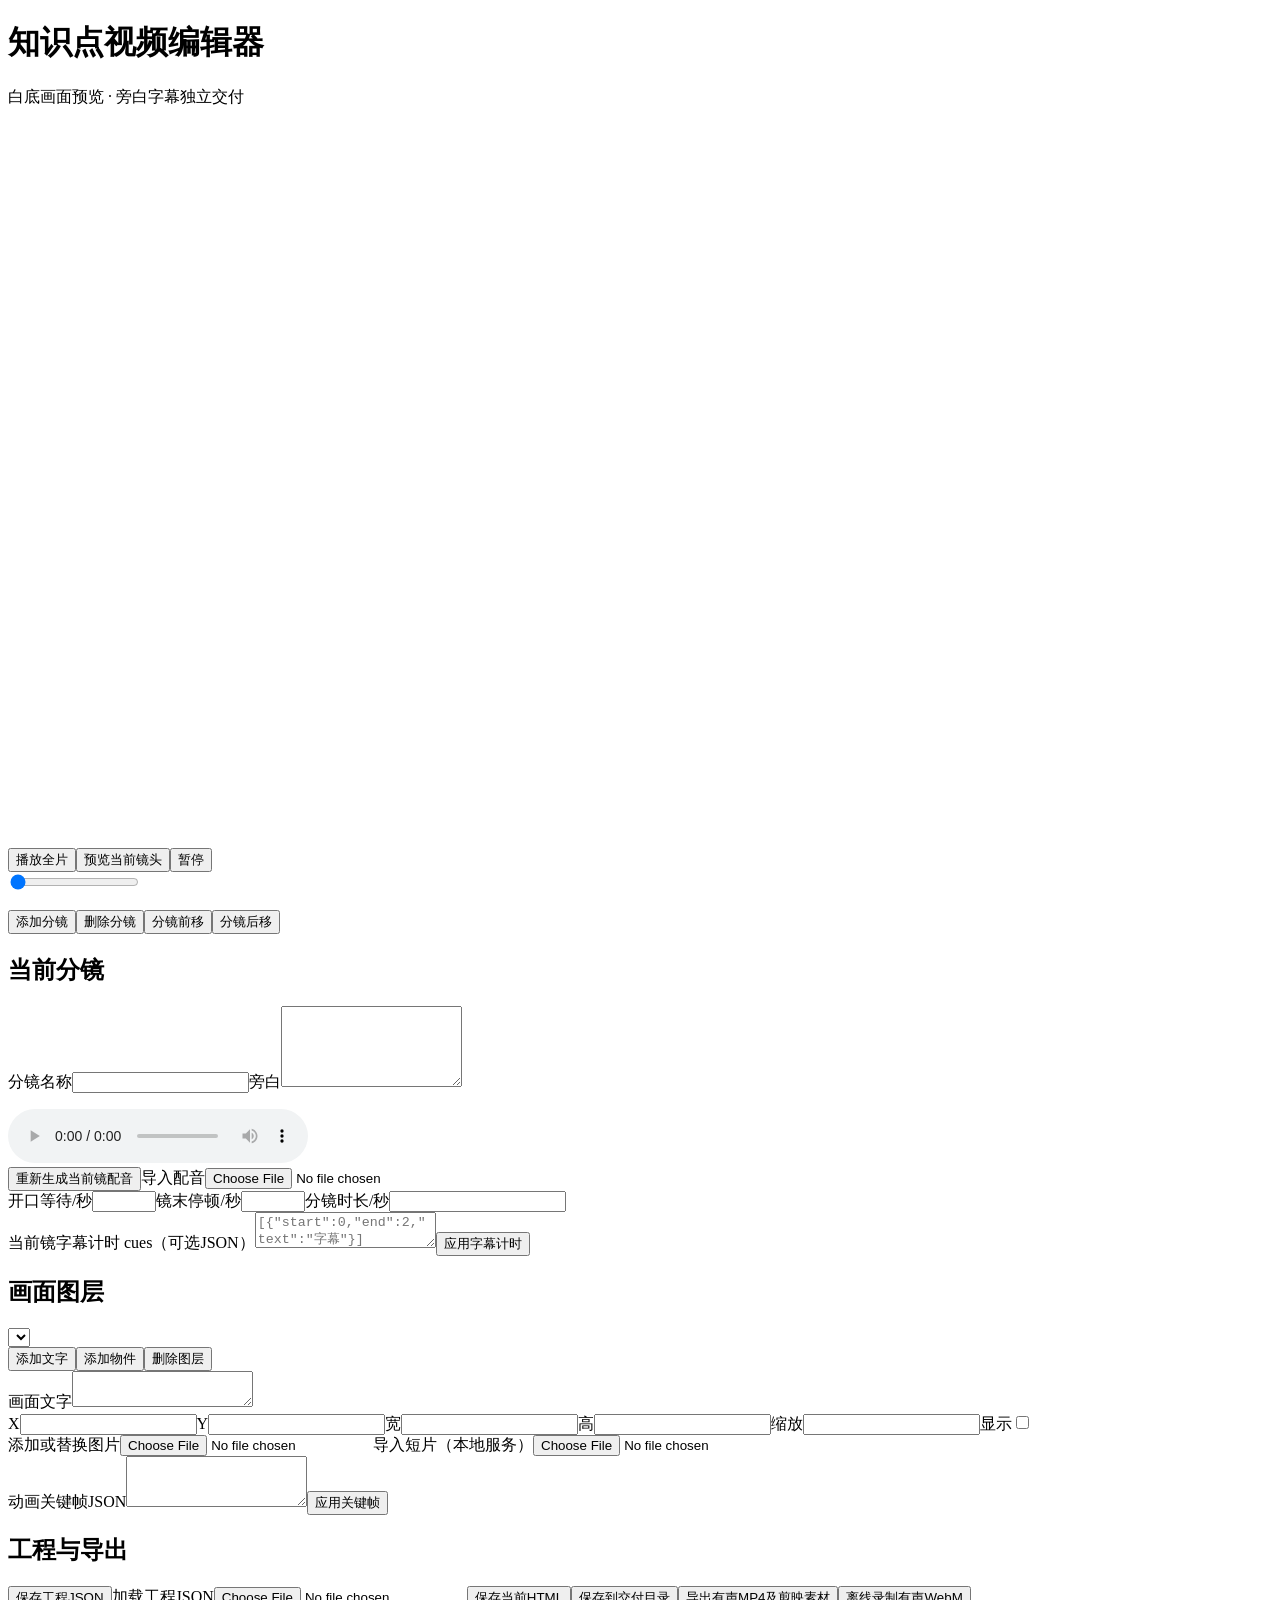
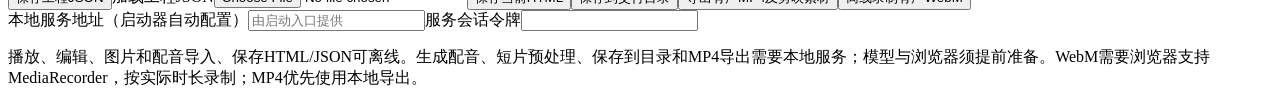
==== assets/editor-template/index.html @ 1fc74af2 "Add knowledge-to-video skill v1.0.0" ====
<!doctype html><html lang="zh-CN"><head><meta charset="utf-8"><meta name="viewport" content="width=device-width,initial-scale=1"><title>知识点视频编辑器</title><style>/* EDITOR_CSS */</style></head><body>
<header><h1 id="projectTitle">知识点视频编辑器</h1><p>白底画面预览 · 旁白字幕独立交付</p></header>
<main><section><canvas id="stage" width="1280" height="720"></canvas><nav><button id="play">播放全片</button><button id="playScene">预览当前镜头</button><button id="stop">暂停</button><span id="time"></span></nav><input id="timeline" type="range" min="0" max="1" value="0" step="0.01"><p id="status" role="status"></p><div id="scenes"></div><nav><button id="addScene">添加分镜</button><button id="removeScene">删除分镜</button><button id="up">分镜前移</button><button id="down">分镜后移</button></nav></section>
<aside><h2>当前分镜</h2><label>分镜名称<input id="sceneTitle"></label><label>旁白<textarea id="narration" rows="5"></textarea></label><p id="audioState"></p><audio id="voicePreview" controls></audio><nav><button id="generate">重新生成当前镜配音</button><label class="file">导入配音<input id="audioFile" type="file" accept="audio/*"></label></nav>
<div class="grid"><label>开口等待/秒<input id="leadIn" type="number" min="0" max="1" step="0.01"></label><label>镜末停顿/秒<input id="gapAfter" type="number" min="0" max="1" step="0.01"></label><label>分镜时长/秒<input id="duration" type="number" min="0.1" step="0.1"></label></div>
<label>当前镜字幕计时 cues（可选JSON）<textarea id="cues" rows="2" placeholder='[{"start":0,"end":2,"text":"字幕"}]'></textarea></label><button id="applyCues">应用字幕计时</button>
<h2>画面图层</h2><select id="layer"></select><nav><button id="addText">添加文字</button><button id="addShape">添加物件</button><button id="removeLayer">删除图层</button></nav><label>画面文字<textarea id="layerText" rows="2"></textarea></label><div class="grid"><label>X<input id="x" type="number"></label><label>Y<input id="y" type="number"></label><label>宽<input id="width" type="number" min="1"></label><label>高<input id="height" type="number" min="1"></label><label>缩放<input id="scale" type="number" min="0.01" step="0.05"></label><label>显示<input id="visible" type="checkbox"></label></div>
<nav><label class="file">添加或替换图片<input id="imageFile" type="file" accept="image/*"></label><label class="file">导入短片（本地服务）<input id="videoFile" type="file" accept="video/*"></label></nav><label>动画关键帧JSON<textarea id="keyframes" rows="3"></textarea></label><button id="applyKeyframes">应用关键帧</button>
<h2>工程与导出</h2><nav><button id="saveProject">保存工程JSON</button><label class="file">加载工程JSON<input id="loadProject" type="file" accept=".json"></label><button id="saveHTML">保存当前HTML</button><button id="saveLocal">保存到交付目录</button><button id="export">导出有声MP4及剪映素材</button><button id="webm">离线录制有声WebM</button></nav><label>本地服务地址（启动器自动配置）<input id="serviceUrl" placeholder="由启动入口提供"></label><label>服务会话令牌<input id="serviceToken" type="password"></label><p>播放、编辑、图片和配音导入、保存HTML/JSON可离线。生成配音、短片预处理、保存到目录和MP4导出需要本地服务；模型与浏览器须提前准备。WebM需要浏览器支持MediaRecorder，按实际时长录制；MP4优先使用本地导出。</p></aside></main>
<script id="project-data" type="application/json">/* PROJECT_JSON */</script><script>/* RENDERER_JS */</script><script>/* EDITOR_JS */</script></body></html>
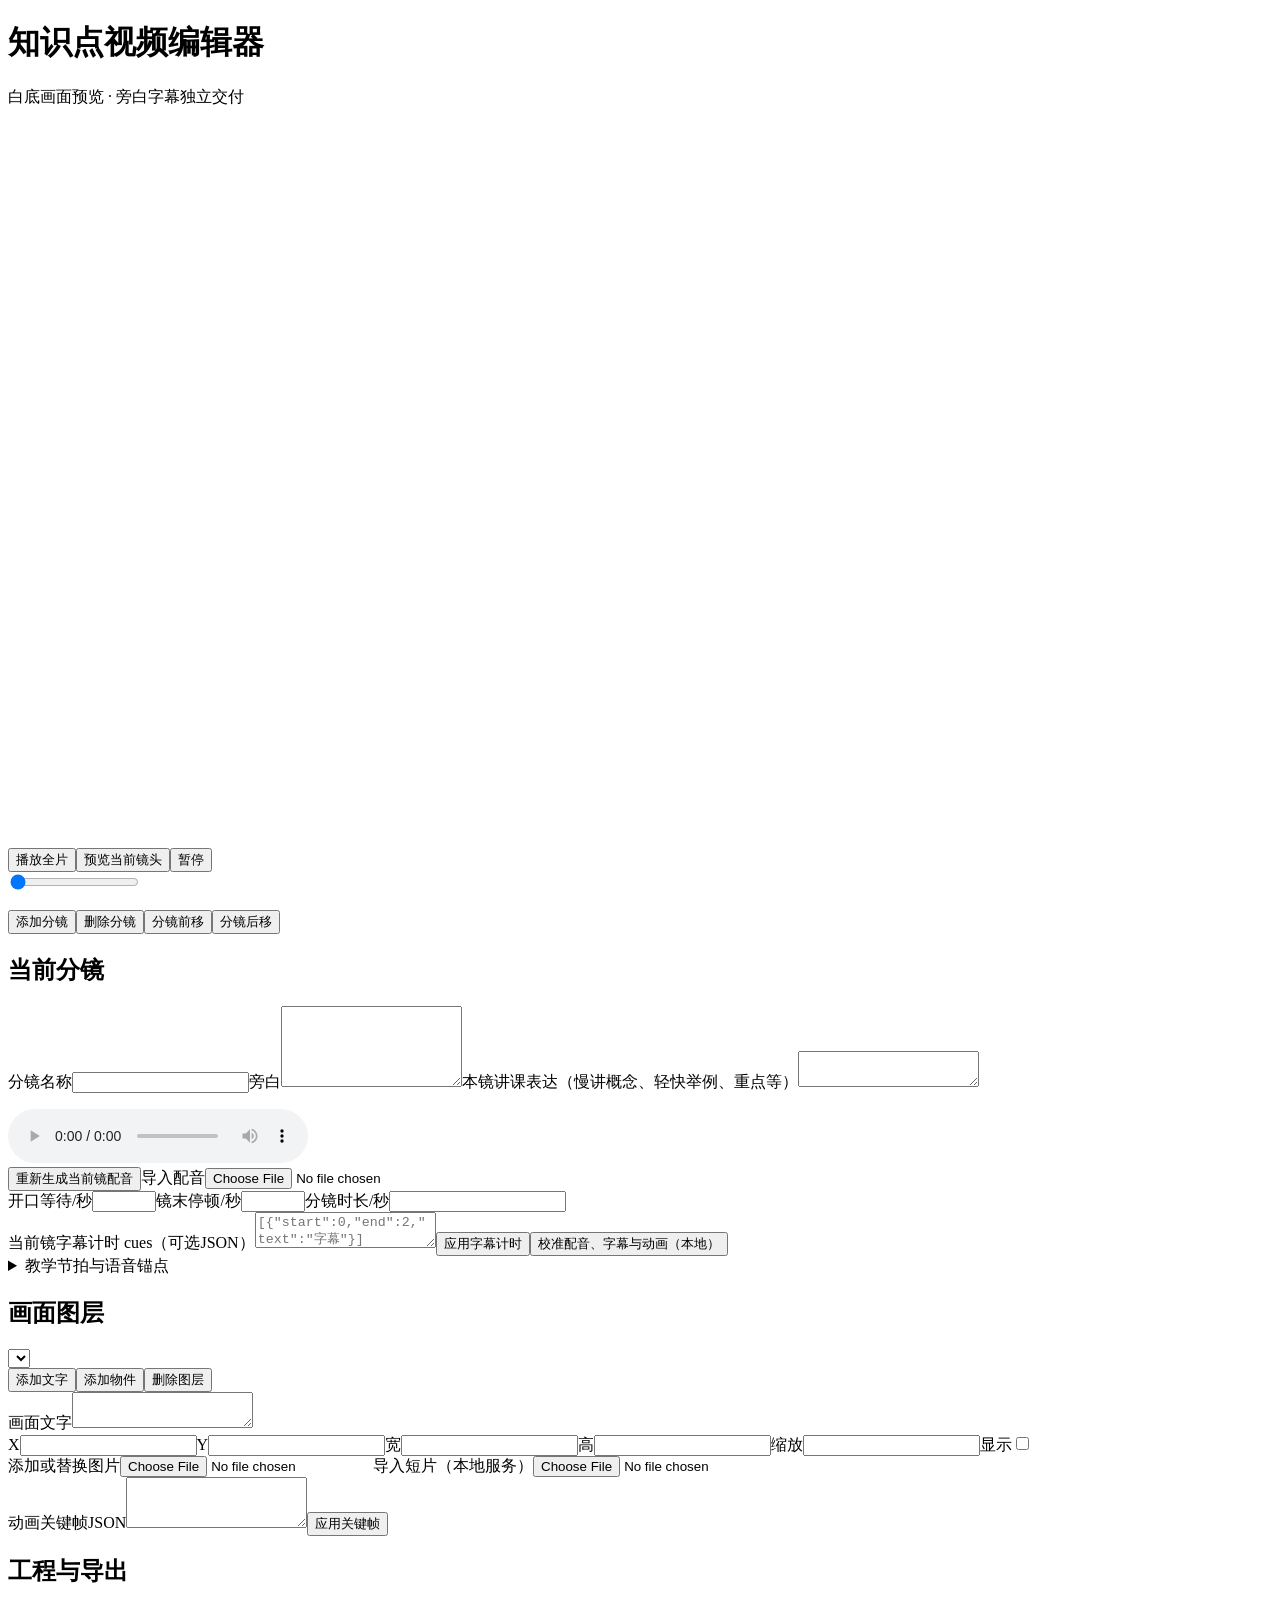
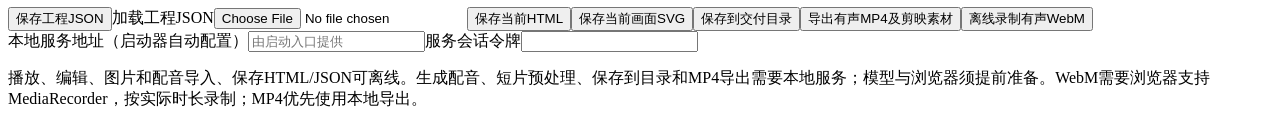
==== commit e9bb2f5e: "Stabilize teaching narratives, speech timing, and editable SVG visuals" ====
--- a/assets/editor-template/index.html
+++ b/assets/editor-template/index.html
@@ -1,10 +1,10 @@
 <!doctype html><html lang="zh-CN"><head><meta charset="utf-8"><meta name="viewport" content="width=device-width,initial-scale=1"><title>知识点视频编辑器</title><style>/* EDITOR_CSS */</style></head><body>
 <header><h1 id="projectTitle">知识点视频编辑器</h1><p>白底画面预览 · 旁白字幕独立交付</p></header>
 <main><section><canvas id="stage" width="1280" height="720"></canvas><nav><button id="play">播放全片</button><button id="playScene">预览当前镜头</button><button id="stop">暂停</button><span id="time"></span></nav><input id="timeline" type="range" min="0" max="1" value="0" step="0.01"><p id="status" role="status"></p><div id="scenes"></div><nav><button id="addScene">添加分镜</button><button id="removeScene">删除分镜</button><button id="up">分镜前移</button><button id="down">分镜后移</button></nav></section>
-<aside><h2>当前分镜</h2><label>分镜名称<input id="sceneTitle"></label><label>旁白<textarea id="narration" rows="5"></textarea></label><p id="audioState"></p><audio id="voicePreview" controls></audio><nav><button id="generate">重新生成当前镜配音</button><label class="file">导入配音<input id="audioFile" type="file" accept="audio/*"></label></nav>
+<aside><h2>当前分镜</h2><label>分镜名称<input id="sceneTitle"></label><label>旁白<textarea id="narration" rows="5"></textarea></label><label>本镜讲课表达（慢讲概念、轻快举例、重点等）<textarea id="direction" rows="2"></textarea></label><p id="audioState"></p><p id="timingState"></p><audio id="voicePreview" controls></audio><nav><button id="generate">重新生成当前镜配音</button><label class="file">导入配音<input id="audioFile" type="file" accept="audio/*"></label></nav>
 <div class="grid"><label>开口等待/秒<input id="leadIn" type="number" min="0" max="1" step="0.01"></label><label>镜末停顿/秒<input id="gapAfter" type="number" min="0" max="1" step="0.01"></label><label>分镜时长/秒<input id="duration" type="number" min="0.1" step="0.1"></label></div>
-<label>当前镜字幕计时 cues（可选JSON）<textarea id="cues" rows="2" placeholder='[{"start":0,"end":2,"text":"字幕"}]'></textarea></label><button id="applyCues">应用字幕计时</button>
+<label>当前镜字幕计时 cues（可选JSON）<textarea id="cues" rows="2" placeholder='[{"start":0,"end":2,"text":"字幕"}]'></textarea></label><button id="applyCues">应用字幕计时</button><button id="alignVoice">校准配音、字幕与动画（本地）</button><details><summary>教学节拍与语音锚点</summary><p>speech 填本镜旁白原样片段；layerIds 对应画面对象。改文稿后核对它们，再校准。</p><textarea id="beats" rows="6"></textarea><button id="applyBeats">应用教学节拍</button></details>
 <h2>画面图层</h2><select id="layer"></select><nav><button id="addText">添加文字</button><button id="addShape">添加物件</button><button id="removeLayer">删除图层</button></nav><label>画面文字<textarea id="layerText" rows="2"></textarea></label><div class="grid"><label>X<input id="x" type="number"></label><label>Y<input id="y" type="number"></label><label>宽<input id="width" type="number" min="1"></label><label>高<input id="height" type="number" min="1"></label><label>缩放<input id="scale" type="number" min="0.01" step="0.05"></label><label>显示<input id="visible" type="checkbox"></label></div>
 <nav><label class="file">添加或替换图片<input id="imageFile" type="file" accept="image/*"></label><label class="file">导入短片（本地服务）<input id="videoFile" type="file" accept="video/*"></label></nav><label>动画关键帧JSON<textarea id="keyframes" rows="3"></textarea></label><button id="applyKeyframes">应用关键帧</button>
-<h2>工程与导出</h2><nav><button id="saveProject">保存工程JSON</button><label class="file">加载工程JSON<input id="loadProject" type="file" accept=".json"></label><button id="saveHTML">保存当前HTML</button><button id="saveLocal">保存到交付目录</button><button id="export">导出有声MP4及剪映素材</button><button id="webm">离线录制有声WebM</button></nav><label>本地服务地址（启动器自动配置）<input id="serviceUrl" placeholder="由启动入口提供"></label><label>服务会话令牌<input id="serviceToken" type="password"></label><p>播放、编辑、图片和配音导入、保存HTML/JSON可离线。生成配音、短片预处理、保存到目录和MP4导出需要本地服务；模型与浏览器须提前准备。WebM需要浏览器支持MediaRecorder，按实际时长录制；MP4优先使用本地导出。</p></aside></main>
+<h2>工程与导出</h2><nav><button id="saveProject">保存工程JSON</button><label class="file">加载工程JSON<input id="loadProject" type="file" accept=".json"></label><button id="saveHTML">保存当前HTML</button><button id="saveSVG">保存当前画面SVG</button><button id="saveLocal">保存到交付目录</button><button id="export">导出有声MP4及剪映素材</button><button id="webm">离线录制有声WebM</button></nav><label>本地服务地址（启动器自动配置）<input id="serviceUrl" placeholder="由启动入口提供"></label><label>服务会话令牌<input id="serviceToken" type="password"></label><p>播放、编辑、图片和配音导入、保存HTML/JSON可离线。生成配音、短片预处理、保存到目录和MP4导出需要本地服务；模型与浏览器须提前准备。WebM需要浏览器支持MediaRecorder，按实际时长录制；MP4优先使用本地导出。</p></aside></main>
 <script id="project-data" type="application/json">/* PROJECT_JSON */</script><script>/* RENDERER_JS */</script><script>/* EDITOR_JS */</script></body></html>
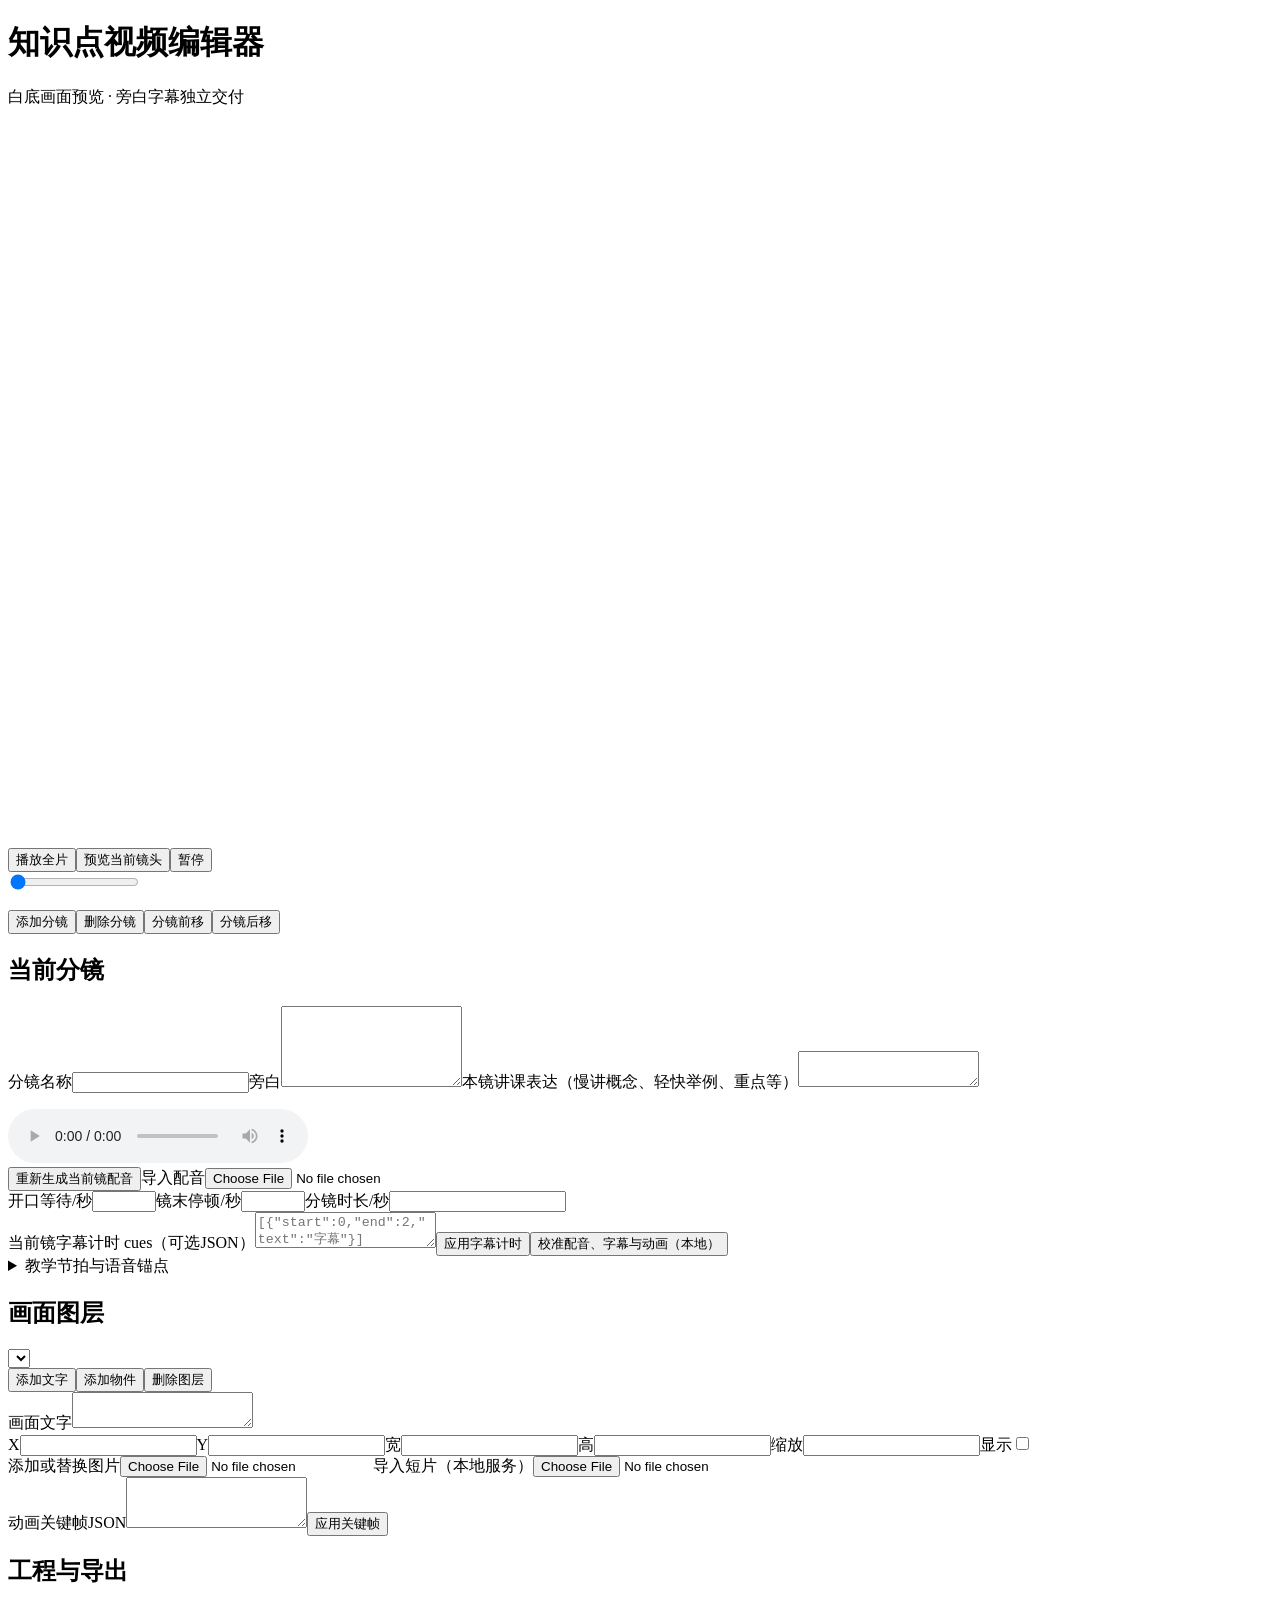
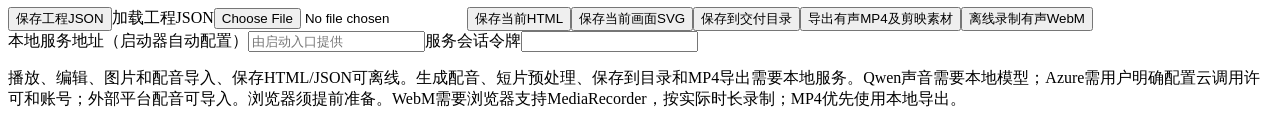
==== commit c797dc98: "Add teacher MVP demo, voice options, MIT license and project documentation" ====
--- a/assets/editor-template/index.html
+++ b/assets/editor-template/index.html
@@ -6,5 +6,5 @@
 <label>当前镜字幕计时 cues（可选JSON）<textarea id="cues" rows="2" placeholder='[{"start":0,"end":2,"text":"字幕"}]'></textarea></label><button id="applyCues">应用字幕计时</button><button id="alignVoice">校准配音、字幕与动画（本地）</button><details><summary>教学节拍与语音锚点</summary><p>speech 填本镜旁白原样片段；layerIds 对应画面对象。改文稿后核对它们，再校准。</p><textarea id="beats" rows="6"></textarea><button id="applyBeats">应用教学节拍</button></details>
 <h2>画面图层</h2><select id="layer"></select><nav><button id="addText">添加文字</button><button id="addShape">添加物件</button><button id="removeLayer">删除图层</button></nav><label>画面文字<textarea id="layerText" rows="2"></textarea></label><div class="grid"><label>X<input id="x" type="number"></label><label>Y<input id="y" type="number"></label><label>宽<input id="width" type="number" min="1"></label><label>高<input id="height" type="number" min="1"></label><label>缩放<input id="scale" type="number" min="0.01" step="0.05"></label><label>显示<input id="visible" type="checkbox"></label></div>
 <nav><label class="file">添加或替换图片<input id="imageFile" type="file" accept="image/*"></label><label class="file">导入短片（本地服务）<input id="videoFile" type="file" accept="video/*"></label></nav><label>动画关键帧JSON<textarea id="keyframes" rows="3"></textarea></label><button id="applyKeyframes">应用关键帧</button>
-<h2>工程与导出</h2><nav><button id="saveProject">保存工程JSON</button><label class="file">加载工程JSON<input id="loadProject" type="file" accept=".json"></label><button id="saveHTML">保存当前HTML</button><button id="saveSVG">保存当前画面SVG</button><button id="saveLocal">保存到交付目录</button><button id="export">导出有声MP4及剪映素材</button><button id="webm">离线录制有声WebM</button></nav><label>本地服务地址（启动器自动配置）<input id="serviceUrl" placeholder="由启动入口提供"></label><label>服务会话令牌<input id="serviceToken" type="password"></label><p>播放、编辑、图片和配音导入、保存HTML/JSON可离线。生成配音、短片预处理、保存到目录和MP4导出需要本地服务；模型与浏览器须提前准备。WebM需要浏览器支持MediaRecorder，按实际时长录制；MP4优先使用本地导出。</p></aside></main>
+<h2>工程与导出</h2><nav><button id="saveProject">保存工程JSON</button><label class="file">加载工程JSON<input id="loadProject" type="file" accept=".json"></label><button id="saveHTML">保存当前HTML</button><button id="saveSVG">保存当前画面SVG</button><button id="saveLocal">保存到交付目录</button><button id="export">导出有声MP4及剪映素材</button><button id="webm">离线录制有声WebM</button></nav><label>本地服务地址（启动器自动配置）<input id="serviceUrl" placeholder="由启动入口提供"></label><label>服务会话令牌<input id="serviceToken" type="password"></label><p>播放、编辑、图片和配音导入、保存HTML/JSON可离线。生成配音、短片预处理、保存到目录和MP4导出需要本地服务。Qwen声音需要本地模型；Azure需用户明确配置云调用许可和账号；外部平台配音可导入。浏览器须提前准备。WebM需要浏览器支持MediaRecorder，按实际时长录制；MP4优先使用本地导出。</p></aside></main>
 <script id="project-data" type="application/json">/* PROJECT_JSON */</script><script>/* RENDERER_JS */</script><script>/* EDITOR_JS */</script></body></html>
